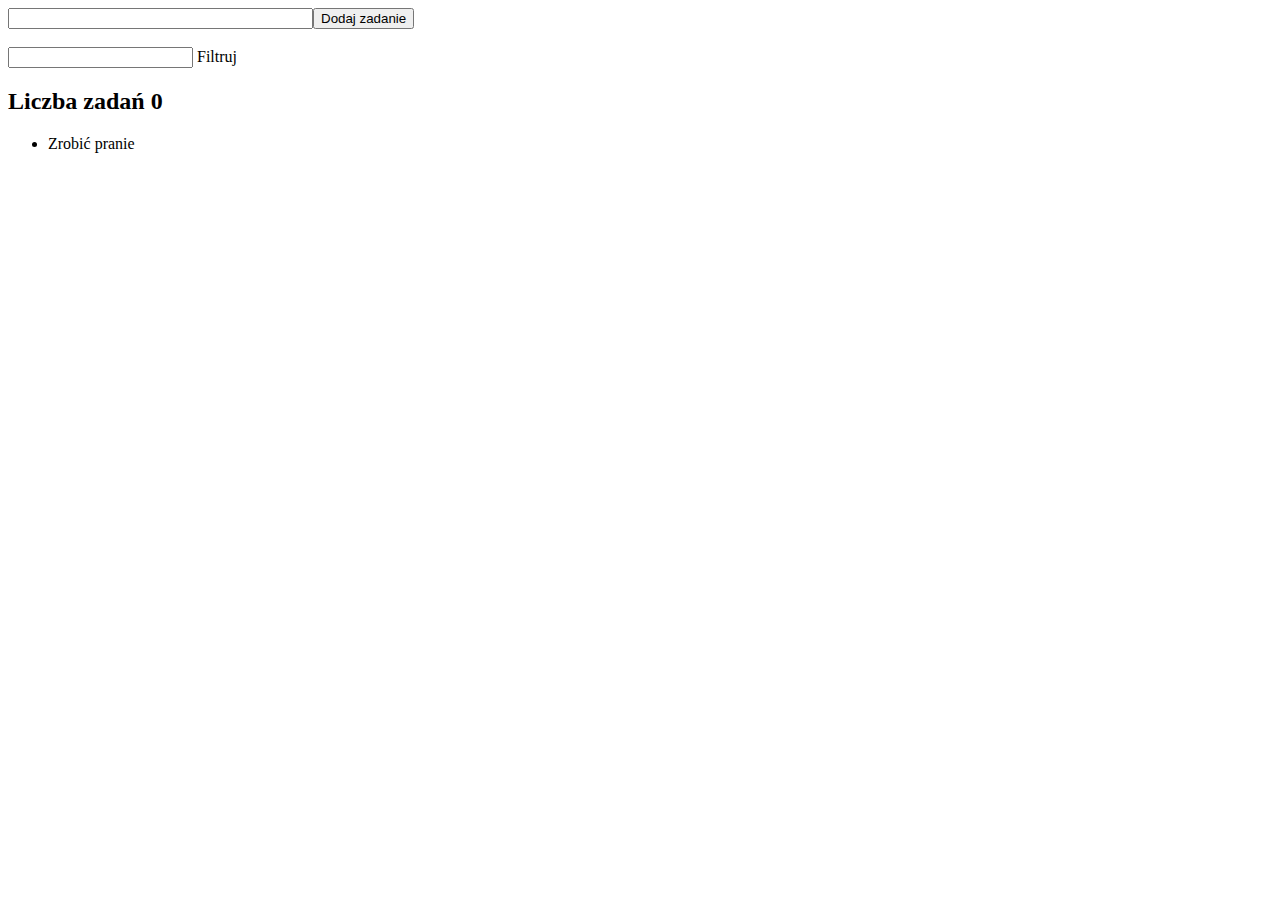
==== index.html @ b55aa81f "First commit" ====
<!DOCTYPE html>
<html lang="en">

<head>
    <meta charset="UTF-8">
    <meta name="viewport" content="width=device-width, initial-scale=1.0">
    <meta http-equiv="X-UA-Compatible" content="ie=edge">
    <title>Lista zadań</title>
</head>

<body>
    <input type="text" size="35"><button>Dodaj zadanie</button> <br><br>
    <input type="text" id="filtr"> Filtruj
    <h2>Liczba zadań <span>0</span></h2>
    <ul>
        <li class='task'>Zrobić pranie</li>
    </ul>

</body>
<script src="List.js"></script>
<script src="Start.js"></script>
<script src="main.js"></script>

</html>
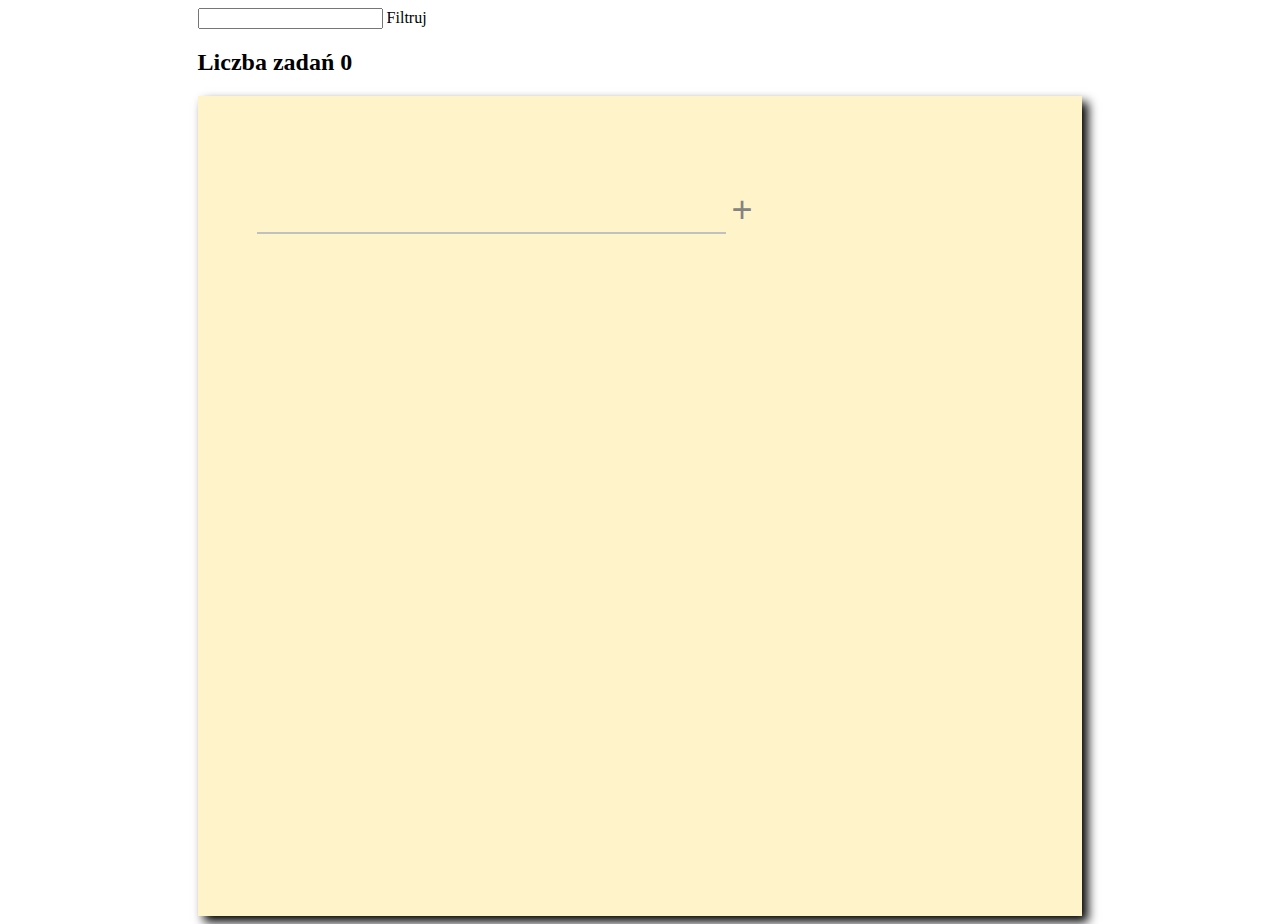
==== commit 2530322c: "Dodanie css" ====
--- a/index.html
+++ b/index.html
@@ -6,16 +6,25 @@
     <meta name="viewport" content="width=device-width, initial-scale=1.0">
     <meta http-equiv="X-UA-Compatible" content="ie=edge">
     <title>Lista zadań</title>
+    <link rel='stylesheet' href='style.css'>
 </head>
 
 <body>
-    <input type="text" size="35"><button>Dodaj zadanie</button> <br><br>
-    <input type="text" id="filtr"> Filtruj
-    <h2>Liczba zadań <span>0</span></h2>
-    <ul>
-        <li class='task'>Zrobić pranie</li>
-    </ul>
+    <main>
+        <header>
 
+            <input type="text" id="filtr"> Filtruj
+            <h2>Liczba zadań <span>0</span></h2>
+        </header>
+        <section>
+            <h3></h3>
+            <ul>
+                <!-- <li class='task'>Zrobić pranie</li> -->
+
+            </ul>
+            <input type="text" placeholder=''><button>+</button> <br><br>
+        </section>
+    </main>
 </body>
 <script src="List.js"></script>
 <script src="Start.js"></script>
--- a/style.css
+++ b/style.css
@@ -0,0 +1,63 @@
+body {
+    /* background-image: url('img/background.jpg'); */
+
+}
+
+main {
+    width: 70%;
+    /* border: solid black 3px; */
+    margin: 0 auto;
+    display: flex;
+    flex-direction: column;
+}
+
+section {
+    flex-wrap: wrap;
+    min-height: 80vh;
+    background-color: rgb(255, 243, 202);
+    box-shadow: 6px 6px 10px;
+    font-size: 4vh;
+    font-family: Verdana;
+    padding: 50px;
+}
+
+section ul {
+    margin-bottom: 0;
+}
+
+section input {
+    font-size: 4vh;
+    background-color: transparent;
+    border: 0;
+    border-bottom: 2px inset rgb(194, 191, 191);
+    margin-left: 1vh;
+    box-shadow: 0;
+}
+
+section input:focus {
+    outline: 0;
+    border-bottom: 2px inset rgb(194, 191, 191);
+    /* background-color: red; */
+}
+
+input+button {
+    font-size: 36px;
+    background-color: transparent;
+    border: 0;
+    cursor: pointer;
+    color: rgb(133, 130, 130);
+    font-family: Verdana, Geneva, Tahoma, sans-serif;
+
+}
+
+ul {
+    word-wrap: break-word;
+}
+
+input+button:hover {
+    color: black;
+}
+
+input+button:focus {
+    outline: 0;
+}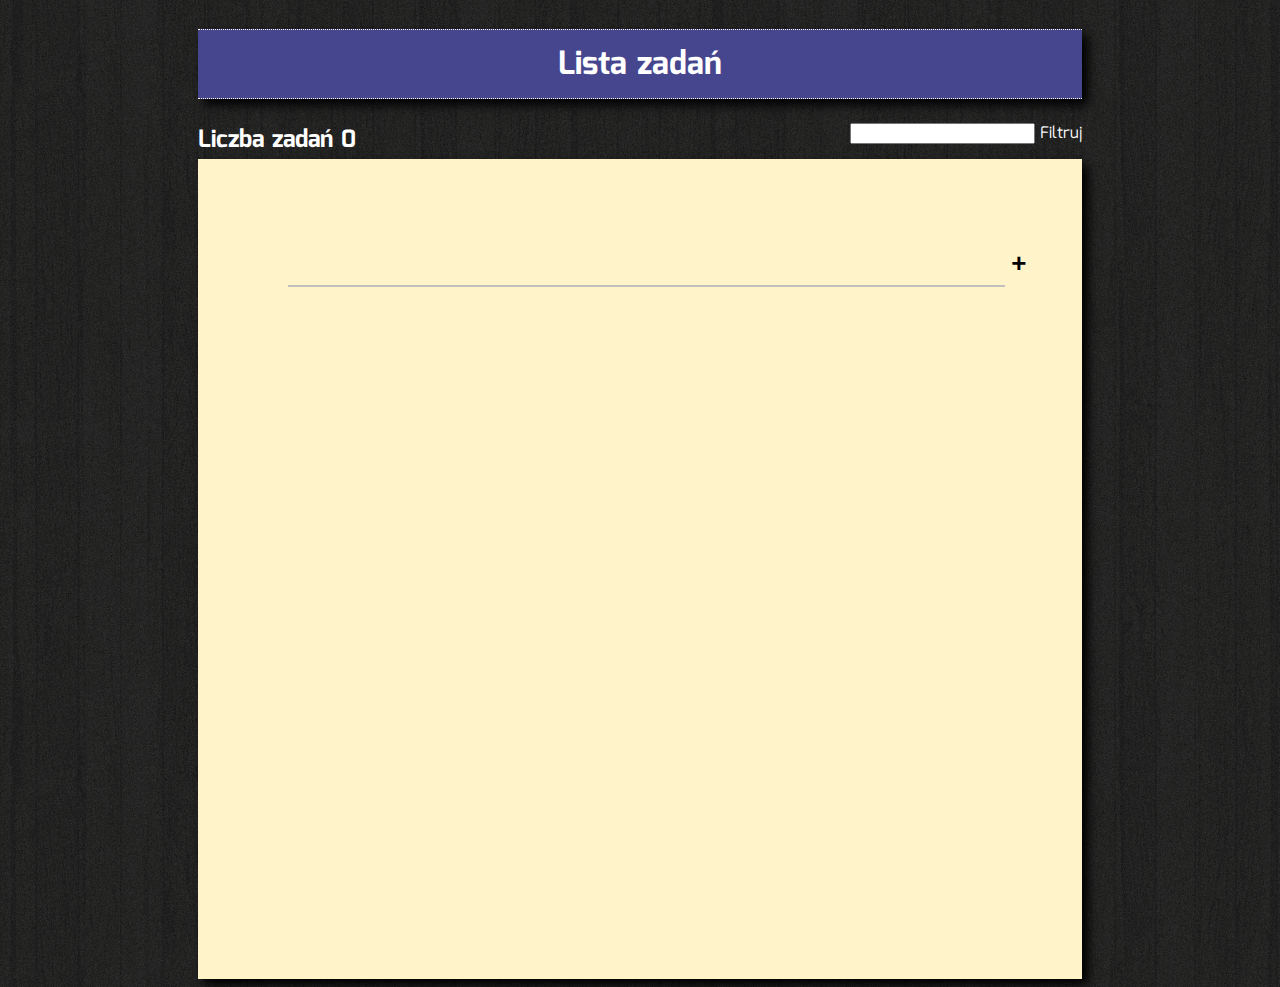
==== commit e73141ae: "1.Dodanie dodania zadania po kliknieciu entera. 2. Zmiana wyglądu." ====
--- a/index.html
+++ b/index.html
@@ -6,23 +6,29 @@
     <meta name="viewport" content="width=device-width, initial-scale=1.0">
     <meta http-equiv="X-UA-Compatible" content="ie=edge">
     <title>Lista zadań</title>
+    <link href="https://fonts.googleapis.com/css?family=Mina:400,700&display=swap&subset=latin-ext" rel="stylesheet">
     <link rel='stylesheet' href='style.css'>
+    <link rel='stylesheet' href='font/css/fontello.css'>
 </head>
 
 <body>
     <main>
         <header>
 
-            <input type="text" id="filtr"> Filtruj
+
+
+            <h1>Lista zadań</h1>
             <h2>Liczba zadań <span>0</span></h2>
+            <div class="filtr"><input type="text" id="filtr"> Filtruj</div>
         </header>
         <section>
+
             <h3></h3>
             <ul>
                 <!-- <li class='task'>Zrobić pranie</li> -->
 
             </ul>
-            <input type="text" placeholder=''><button>+</button> <br><br>
+            <div class="add"> <input type="text" placeholder=''><button>+</button></div>
         </section>
     </main>
 </body>
--- a/style.css
+++ b/style.css
@@ -1,5 +1,5 @@
 body {
-    /* background-image: url('img/background.jpg'); */
+    background-image: url('img/wood_1.png');
 
 }
 
@@ -9,6 +9,7 @@
     margin: 0 auto;
     display: flex;
     flex-direction: column;
+    font-family: 'Mina', sans-serif;
 }
 
 section {
@@ -16,22 +17,35 @@
     min-height: 80vh;
     background-color: rgb(255, 243, 202);
     box-shadow: 6px 6px 10px;
-    font-size: 4vh;
-    font-family: Verdana;
+    font-size: 3vh;
     padding: 50px;
 }
 
 section ul {
     margin-bottom: 0;
+    word-wrap: break-word;
+}
+
+section ul li {
+    /* border-bottom: inset 1px black; */
+    cursor: pointer;
+    margin-bottom: 15px;
+}
+
+section ul li:hover {
+    list-style-image: url('img/checked2.png');
+
 }
 
 section input {
-    font-size: 4vh;
+    font-size: 3vh;
     background-color: transparent;
     border: 0;
     border-bottom: 2px inset rgb(194, 191, 191);
-    margin-left: 1vh;
+    margin-left: 40px;
     box-shadow: 0;
+    font-family: 'Mina', sans-serif;
+    flex-grow: 1;
 }
 
 section input:focus {
@@ -41,23 +55,69 @@
 }
 
 input+button {
-    font-size: 36px;
+    font-size: 26px;
     background-color: transparent;
     border: 0;
     cursor: pointer;
-    color: rgb(133, 130, 130);
+    color: black;
     font-family: Verdana, Geneva, Tahoma, sans-serif;
-
-}
-
-ul {
-    word-wrap: break-word;
+    font-weight: bolder;
+    transition: 0.2s;
 }
 
 input+button:hover {
-    color: black;
+    color: #00F51B;
+
 }
 
 input+button:focus {
     outline: 0;
+}
+
+.add {
+    display: flex;
+}
+
+i {
+    cursor: pointer;
+}
+
+i.icon-cancel {
+    color: red;
+    font-size: 2vh;
+    float: right;
+    margin: auto;
+}
+
+.line-trough {
+    text-decoration: line-through;
+    list-style-image: url('img/checked2.png');
+}
+
+header {
+    display: flex;
+    flex-wrap: wrap;
+    justify-content: space-between;
+    color: white;
+
+}
+
+h1 {
+    width: 100%;
+    text-align: center;
+    background-color: rgb(70, 70, 143);
+    color: white;
+    line-height: 70px;
+    height: 70px;
+
+    box-sizing: border-box;
+    flex-grow: 1;
+    box-shadow: 6px 6px 10px black;
+    border-top: white dotted 1px;
+    border-bottom: white dotted 1px;
+
+}
+
+h2 {
+    margin: 0;
 }--- a/font/css/fontello.css
+++ b/font/css/fontello.css
@@ -0,0 +1,61 @@
+@font-face {
+  font-family: 'fontello';
+  src: url('../font/fontello.eot?65828586');
+  src: url('../font/fontello.eot?65828586#iefix') format('embedded-opentype'),
+       url('../font/fontello.woff2?65828586') format('woff2'),
+       url('../font/fontello.woff?65828586') format('woff'),
+       url('../font/fontello.ttf?65828586') format('truetype'),
+       url('../font/fontello.svg?65828586#fontello') format('svg');
+  font-weight: normal;
+  font-style: normal;
+}
+/* Chrome hack: SVG is rendered more smooth in Windozze. 100% magic, uncomment if you need it. */
+/* Note, that will break hinting! In other OS-es font will be not as sharp as it could be */
+/*
+@media screen and (-webkit-min-device-pixel-ratio:0) {
+  @font-face {
+    font-family: 'fontello';
+    src: url('../font/fontello.svg?65828586#fontello') format('svg');
+  }
+}
+*/
+ 
+ [class^="icon-"]:before, [class*=" icon-"]:before {
+  font-family: "fontello";
+  font-style: normal;
+  font-weight: normal;
+  speak: none;
+ 
+  display: inline-block;
+  text-decoration: inherit;
+  width: 1em;
+  margin-right: .2em;
+  text-align: center;
+  /* opacity: .8; */
+ 
+  /* For safety - reset parent styles, that can break glyph codes*/
+  font-variant: normal;
+  text-transform: none;
+ 
+  /* fix buttons height, for twitter bootstrap */
+  line-height: 1em;
+ 
+  /* Animation center compensation - margins should be symmetric */
+  /* remove if not needed */
+  margin-left: .2em;
+ 
+  /* you can be more comfortable with increased icons size */
+  /* font-size: 120%; */
+ 
+  /* Font smoothing. That was taken from TWBS */
+  -webkit-font-smoothing: antialiased;
+  -moz-osx-font-smoothing: grayscale;
+ 
+  /* Uncomment for 3D effect */
+  /* text-shadow: 1px 1px 1px rgba(127, 127, 127, 0.3); */
+}
+ 
+.icon-lightbulb:before { content: '\e800'; } /* '' */
+.icon-up-circled:before { content: '\e801'; } /* '' */
+.icon-ok:before { content: '\e802'; } /* '' */
+.icon-cancel:before { content: '\e803'; } /* '' */